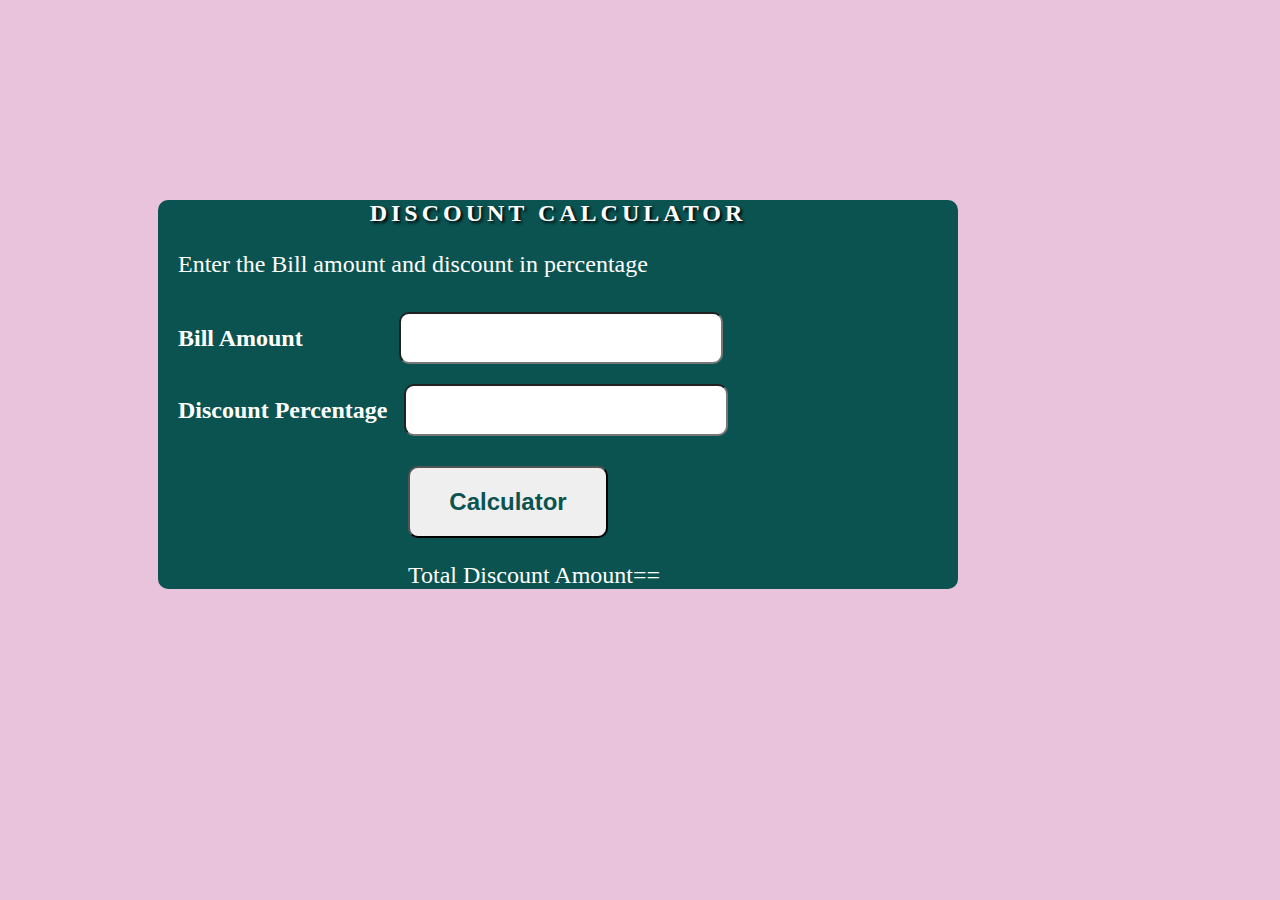
==== index.html @ d47d8250 "discount calculator static pages" ====
<!DOCTYPE html>
<html lang="en">
<head>
    <meta charset="UTF-8">
    <meta http-equiv="X-UA-Compatible" content="IE=edge">
    <meta name="viewport" content="width=device-width, initial-scale=1.0">
    <title>Discount Calculator</title>
    <link rel="stylesheet" href="style.css">
    <link rel="preconnect" href="https://fonts.googleapis.com">
<link rel="preconnect" href="https://fonts.gstatic.com" crossorigin>
<link href="https://fonts.googleapis.com/css2?family=Roboto:wght@500&display=swap" rel="stylesheet">
</head>
<body>
    <div class="container">
    <h2> Discount Calculator</h2>
    <p>Enter the Bill amount and discount in percentage</p>
    <form>
        <label id="lableBill">Bill Amount</label>
        <input type="number"><br>
        <label>Discount Percentage</label>
        <input type="number"><br>
        <button id="calculator">Calculator</button>
    </form>
    <p id="total">Total Discount Amount==</p>
   </div>
    
</body>
</html>
---- style.css ----
*{
    color: white;
}
body{
    background-color: rgb(233, 195, 220);
}
.container{
    width: 800px;
     background-color: #0a5351;
     margin-left: 150px;
     margin-top: 200px;
     border-radius: 10px;
}
h2{
    font-weight: bolder;
    text-align: center;
    letter-spacing: 4px;
    text-transform: uppercase;
    text-shadow: 2px 2px 3px black;
}
p{
    font-family: 'Roboto Slab',serif;
    font-size: x-large;
    margin-left: 20px;
}
form{
    margin-left: 20px;
    font-size: x-large;
    font-weight: bolder;
}
input{
    width: 300px;
    padding: 10px;
    margin: 10px;
    border-radius: 10px;
    color: black;
    font-weight: bolder;
    font-size: x-large;
}
#lableBill{
    margin-right: 80px;
}
#calculator{
    padding: 20px;
    width: 200px;
    color: #0a5351;
    font-weight: bolder;
    border-radius: 10px;
    margin-left: 230px;
    font-size: x-large;
    margin-top: 20px;
}
#calculator:hover{
    background-color: burlywood;
}
#total{
    margin-left: 250px;
}
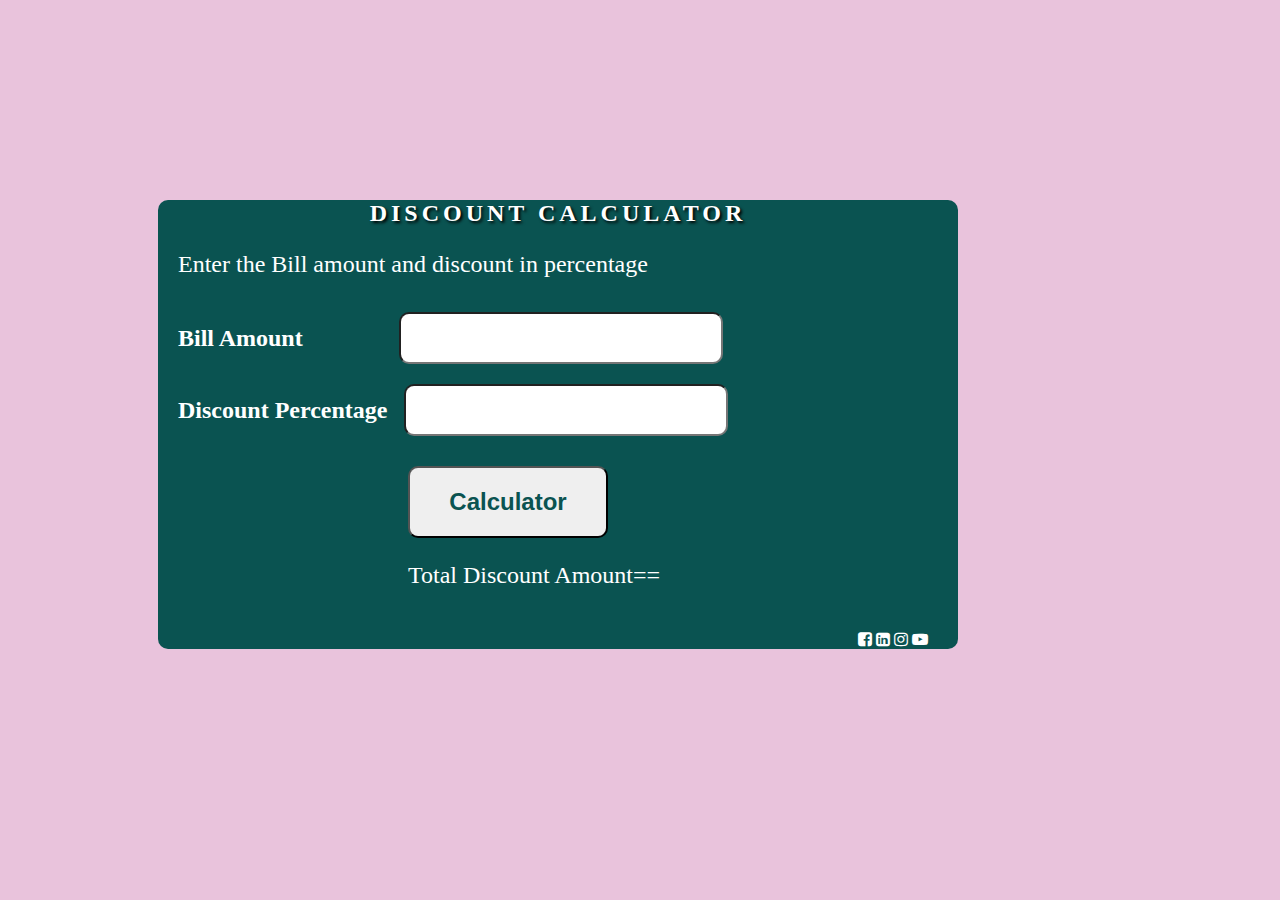
==== commit ddc7e91f: "info.html" ====
--- a/index.html
+++ b/index.html
@@ -9,6 +9,7 @@
     <link rel="preconnect" href="https://fonts.googleapis.com">
 <link rel="preconnect" href="https://fonts.gstatic.com" crossorigin>
 <link href="https://fonts.googleapis.com/css2?family=Roboto:wght@500&display=swap" rel="stylesheet">
+ <link rel="stylesheet" href="https://cdnjs.cloudflare.com/ajax/libs/font-awesome/4.7.0/css/font-awesome.min.css">
 </head>
 <body>
     <div class="container">
@@ -21,7 +22,13 @@
         <input type="number"><br>
         <button id="calculator">Calculator</button>
     </form>
-    <p id="total">Total Discount Amount==</p>
+    <p id="total">Total Discount Amount==</p><br>
+    <div class="socialMedia">
+        <i class="fa fa-facebook-square"></i>
+        <i class="fa fa-linkedin-square"></i>
+        <i class="fa fa-instagram"></i>
+        <i class="fa fa-youtube-play"></i>
+    </div>
    </div>
     
 </body>
--- a/style.css
+++ b/style.css
@@ -56,3 +56,6 @@
 #total{
     margin-left: 250px;
 }
+.socialMedia{
+    margin-left: 700px; 
+}